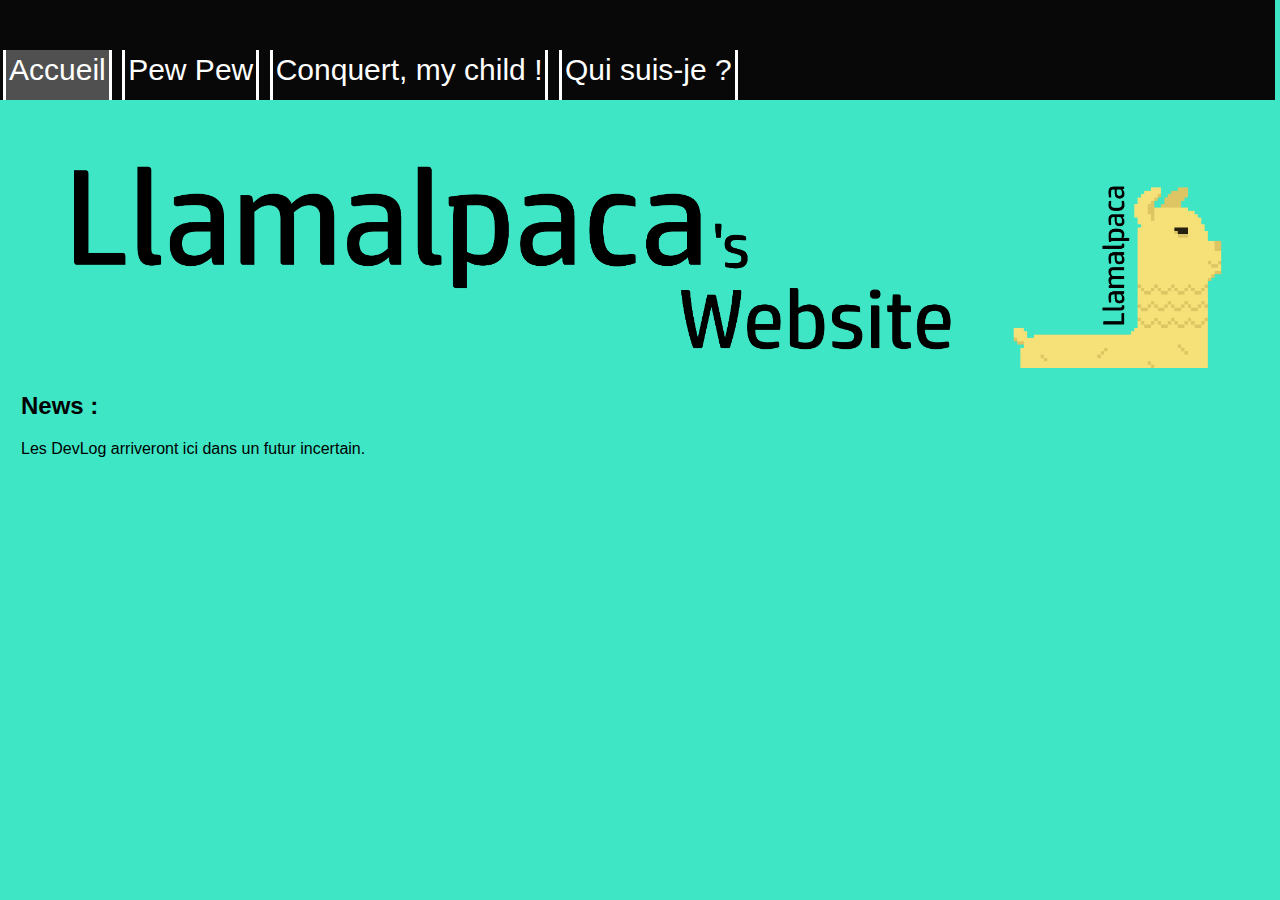
==== index.html @ 7d7c0f02 "First website upload" ====
<!doctype html>
<html lang="en"> <!--Le premier à mettre "fr" ici est un homme mort-->
<head>
    <!--Setup des bases, dans l'ordre : 
        -Jquery, pour le Javascrpit (c'est une library INDISPENSABLE)
        -La mise en place de l'encodage ASCII (je crois, en vrai je suis pas sur mais UTF-8 quoi, tu les veux tes accents ou pas ?)
        -L'importation du CSS
        -L'importation du Javascript-->
    <script src="https://code.jquery.com/jquery-1.10.2.js"></script>
    <meta charset="utf-8">
    <link rel="stylesheet" href="CSS/style.css">
    <script type="text/javascript" src="Script/javascript.js"></script>

    <link rel="icon" href="CSS/Images/favicon.png">
    
    <title>Llamalpaca</title>

</head>
<body>

    


    <div id="blackBox">
        <!--Tous les onglets : 
            -Accueil
            -Pew Pew
            -Conquert, my child !
            -Qui suis-je
            --->
        <span class="onglet_0 onglet" id="onglet_accueil" onclick="javascript:change_onglet('accueil');">Accueil</span>
        <span class="onglet_0 onglet" id="onglet_PewPew" onclick="javascript:change_onglet('PewPew');">Pew Pew</span>
        <span class="onglet_0 onglet" id="onglet_CMC!" onclick="javascript:change_onglet('CMC!');">Conquert, my child !</span>
        <span class="onglet_0 onglet" id="onglet_quiSuisJe" onclick="javascript:change_onglet('quiSuisJe');">Qui suis-je ?</span>
    </div>

    
    
    <!--Contenu correspondant aux onglets, ici c'est pour l'onglet ACCUEIL-->
    <div class="contenu_onglet" id="contenu_onglet_accueil">            
        <object type="text/html" data="accueil.html" width="100%" height="600px"></object>
    </div>

    <!--Contenu correspondant aux onglets, ici c'est pour l'onglet PEW PEW-->
    <div class="contenu_onglet" id="contenu_onglet_PewPew">      
        <object type="text/html" data="PewPew.html" width="100%" height="1000px"></object>
    </div>

    <!--Contenu correspondant aux onglets, ici c'est pour l'onglet CONQUERT, MY CHILD !-->
    <div class="contenu_onglet" id="contenu_onglet_CMC!">           
        <object type="text/html" data="CMC.html" width="100%" height="600px"></object>
    </div>

    <!--Contenu correspondant aux onglets, ici c'est pour l'onglet QUI SUIS-JE-->
    <div class="contenu_onglet" id="contenu_onglet_quiSuisJe">             
        <object type="text/html" data="quiSuisJe.html" width="100%" height="600px"></object>
    </div>


    
    
    <script type="text/javascript"> //Fait en sorte que la page d'accueil soit justement l'accueil
        var anc_onglet = 'accueil';
        change_onglet(anc_onglet);
    </script>

</body>
<!--Créé par Anatrolll, script des onglets par Ybouane-->
</html>
---- CSS/style.css ----
img /* La bannière/titre */
{
    width: 95%;
    margin-left: 2.5%;
    margin-top: 2.5%;
}

body /* J'ai besoin de l'expliqué lui ? */
{
    background-color: #3EE6C5;
    font-family: sans-serif;
}


.onglet /* Défini les prpriétés générales des onglets */
{
    margin-top: 50px;
    border-left: 3px solid white;
    border-right: 3px solid white;
    height: 44px;
    display:inline-block;
    margin-left:3px;
    margin-right:3px;
    padding:3px;
    cursor:pointer;
    -moz-user-select: none; /* Firefox */
    -webkit-user-select: none; /* Chrome, Safari, Opéra depuis la version 15 */
    -ms-user-select: none; /* Internet explorer depuis la version 10 et Edge */
    user-select: none; /* Propriété standard */
}
.onglet:hover /* Action quand quelqu'un passe sa souris sur un onglet */ 
{
    background:#303030;
}
.onglet_0 /* Onglet en arrière-plan */
{
    background-color: #080808;
    color: white;
    font-size: 30px;
}
.onglet_1 /* Onglet sélectionné */
{
    background-color:#505050;
    color: white;
    border-bottom:0px solid black;
    font-size: 30px;

}
.contenu_onglet /* Le texte contenu dans chaque onglet */
{
    margin-top:-1px;
    padding:5px;
    display:none;
}

#blackBox
{

    background-color: #080808;
    margin-left: -8px;
    margin-top: -8px;
    width: 100.85%;
    height: 100px;
}
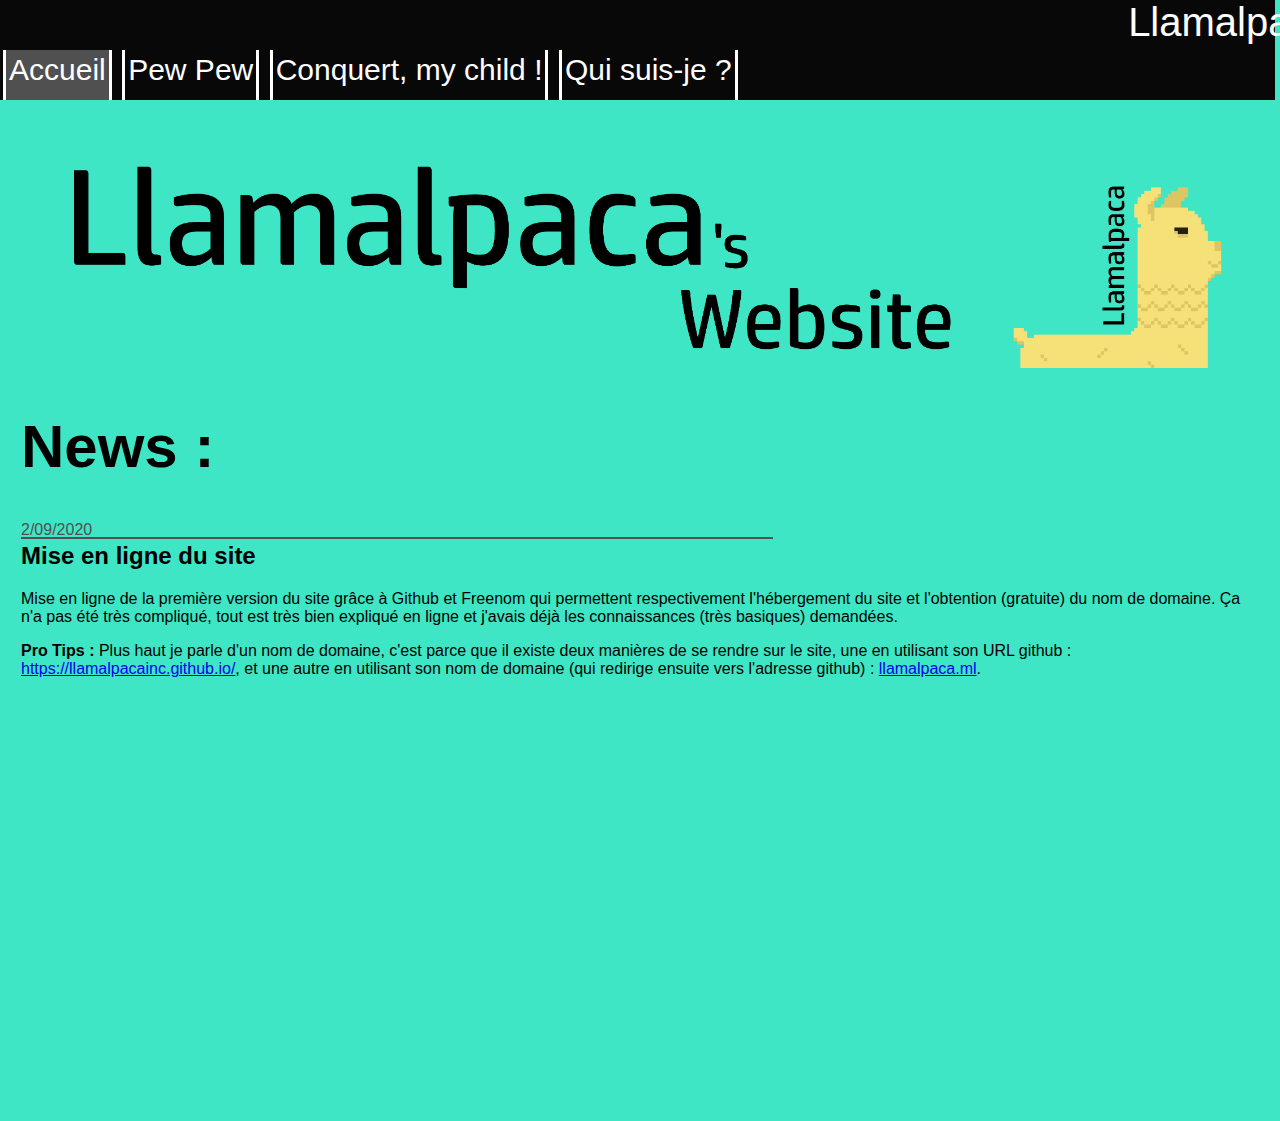
==== commit 3db91bb2: "Update du site" ====
--- a/index.html
+++ b/index.html
@@ -22,6 +22,7 @@
 
 
     <div id="blackBox">
+        <div id="titleUp">Llamalpaca</div>
         <!--Tous les onglets : 
             -Accueil
             -Pew Pew
@@ -38,12 +39,12 @@
     
     <!--Contenu correspondant aux onglets, ici c'est pour l'onglet ACCUEIL-->
     <div class="contenu_onglet" id="contenu_onglet_accueil">            
-        <object type="text/html" data="accueil.html" width="100%" height="600px"></object>
+        <object type="text/html" data="accueil.html" width="100%" height="1000px"></object>
     </div>
 
     <!--Contenu correspondant aux onglets, ici c'est pour l'onglet PEW PEW-->
     <div class="contenu_onglet" id="contenu_onglet_PewPew">      
-        <object type="text/html" data="PewPew.html" width="100%" height="1000px"></object>
+        <object type="text/html" data="PewPew.html" width="100%" height="600px"></object>
     </div>
 
     <!--Contenu correspondant aux onglets, ici c'est pour l'onglet CONQUERT, MY CHILD !-->
--- a/CSS/style.css
+++ b/CSS/style.css
@@ -1,3 +1,26 @@
+.date /* Class à mettre à chaque date de news */
+{
+    color: #505050;
+    margin-bottom: -10px;
+}
+
+.newsTitle /* Class à mettre au titre de chaque news */
+{
+    margin-top: -5px;
+}
+
+#titleUp
+{
+    color: white;
+    margin-left: 88.5%;
+    font-size: 40px;
+}
+
+h1 /* le titre h1 */
+{
+    font-size: 60px;
+}
+
 img /* La bannière/titre */
 {
     width: 95%;
@@ -14,7 +37,7 @@
 
 .onglet /* Défini les prpriétés générales des onglets */
 {
-    margin-top: 50px;
+    margin-top: 5px;
     border-left: 3px solid white;
     border-right: 3px solid white;
     height: 44px;
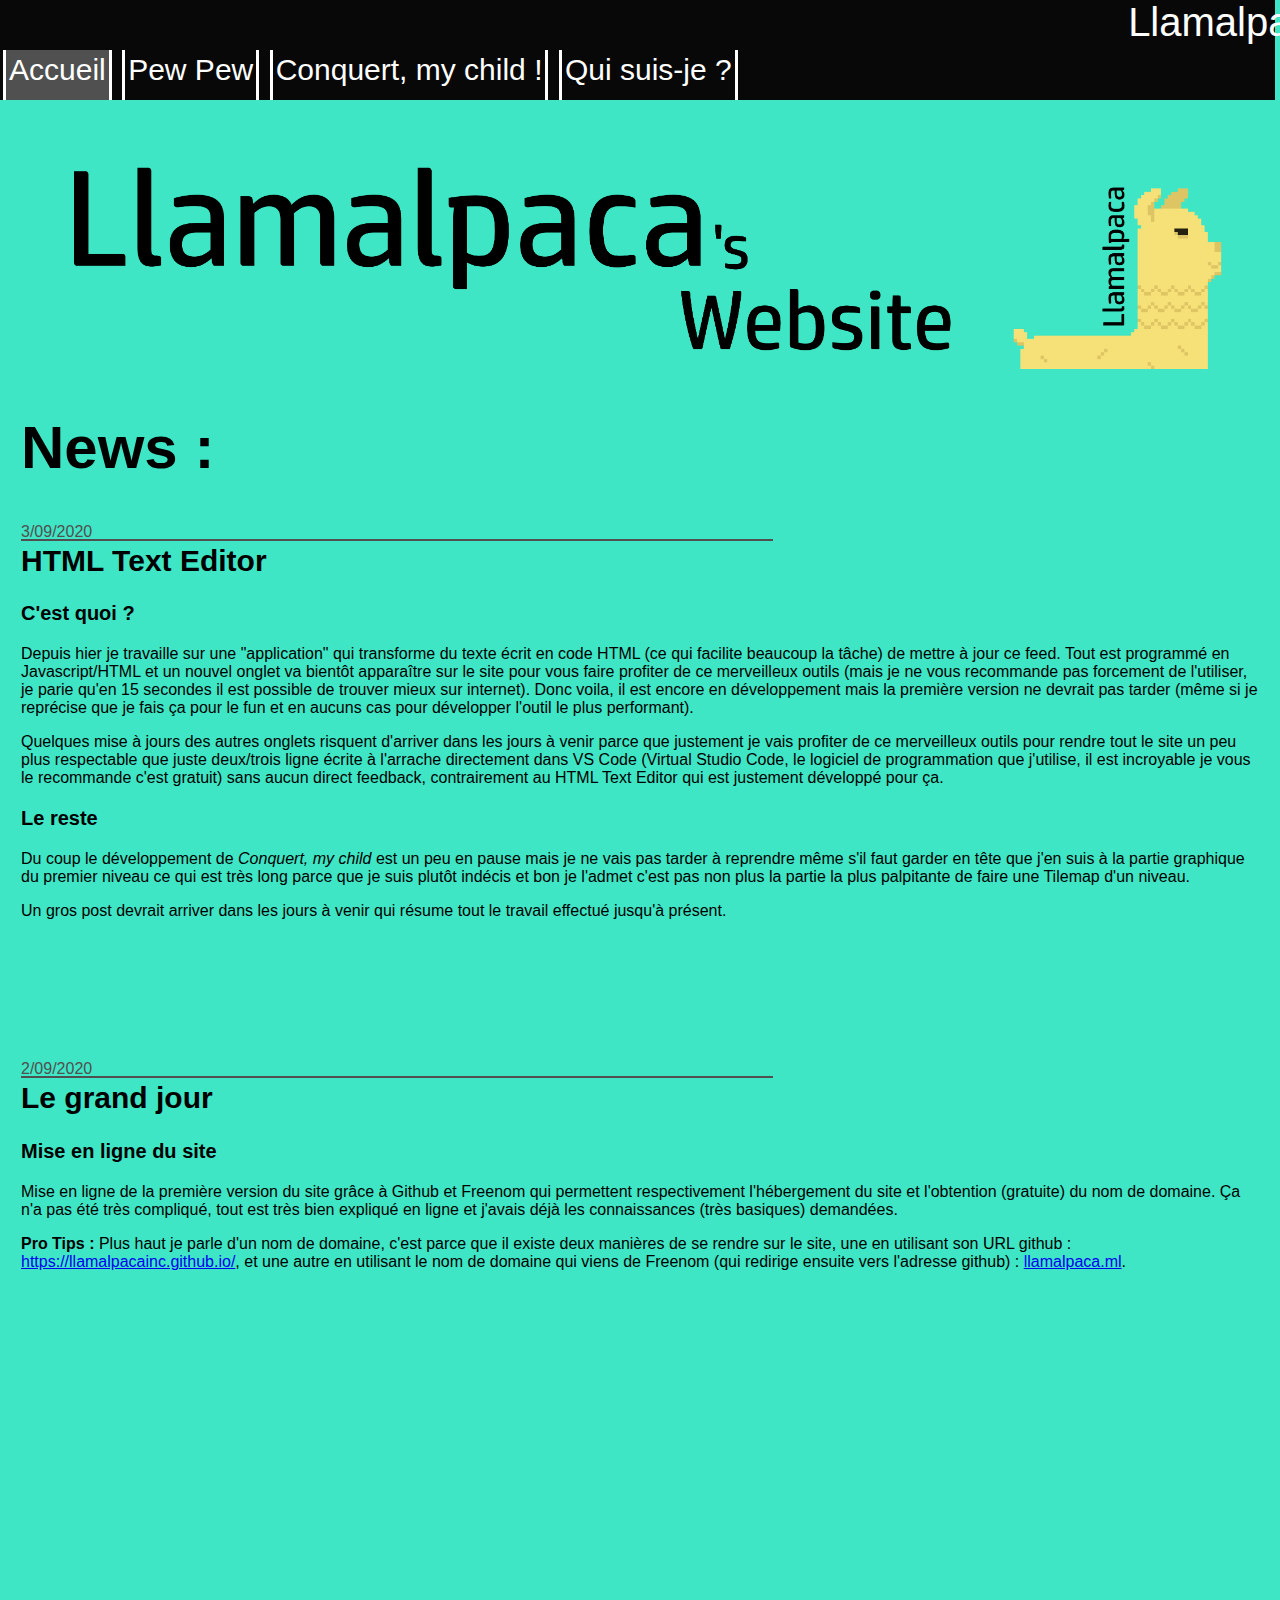
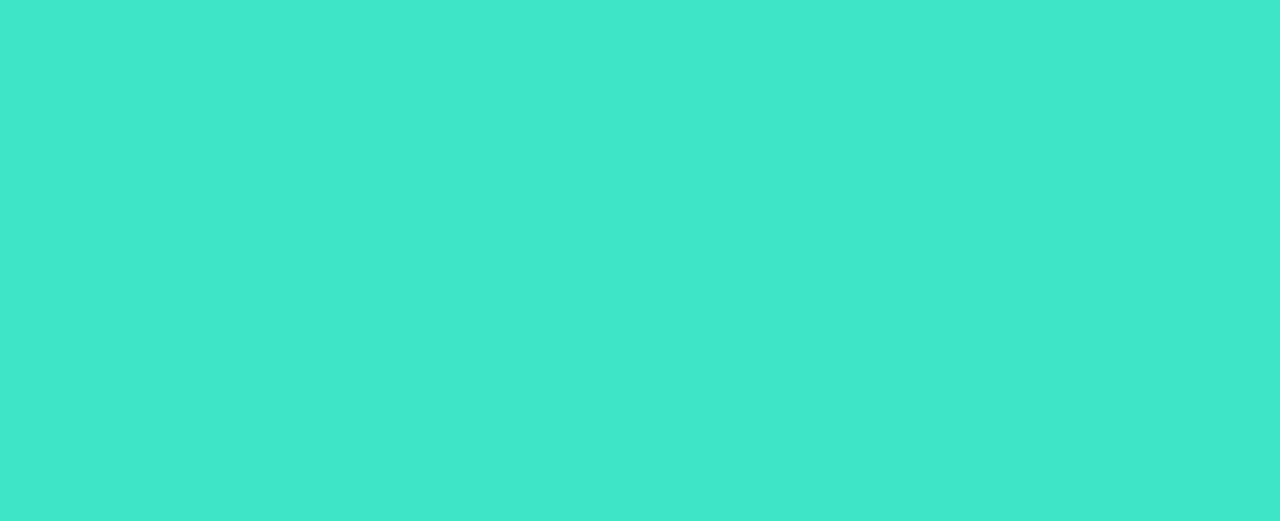
==== commit 93915201: "New post" ====
--- a/index.html
+++ b/index.html
@@ -39,7 +39,7 @@
     
     <!--Contenu correspondant aux onglets, ici c'est pour l'onglet ACCUEIL-->
     <div class="contenu_onglet" id="contenu_onglet_accueil">            
-        <object type="text/html" data="accueil.html" width="100%" height="1000px"></object>
+        <object type="text/html" data="accueil.html" width="100%" height="2000px"></object>
     </div>
 
     <!--Contenu correspondant aux onglets, ici c'est pour l'onglet PEW PEW-->
--- a/CSS/style.css
+++ b/CSS/style.css
@@ -19,6 +19,16 @@
 h1 /* le titre h1 */
 {
     font-size: 60px;
+}
+
+h2 
+{
+    font-size: 30px
+}
+
+h3
+{
+    font-size: 20px
 }
 
 img /* La bannière/titre */
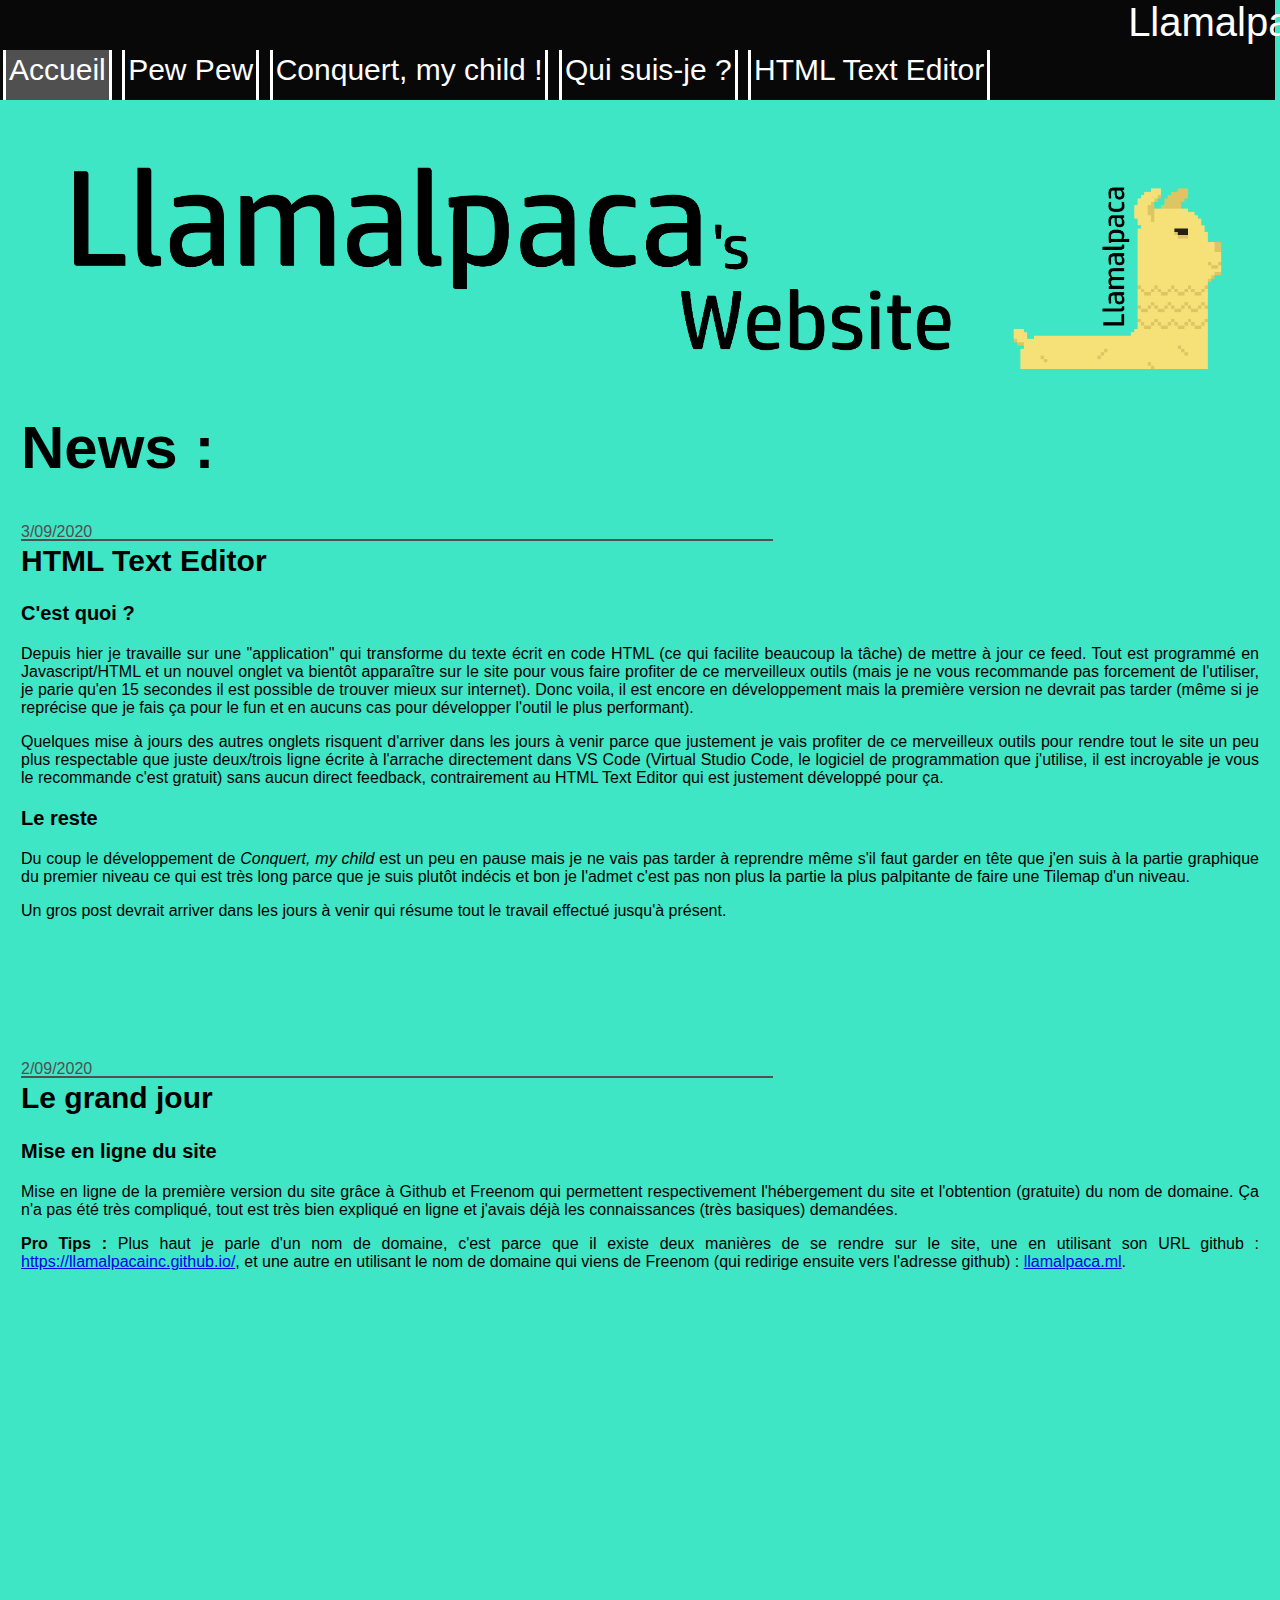
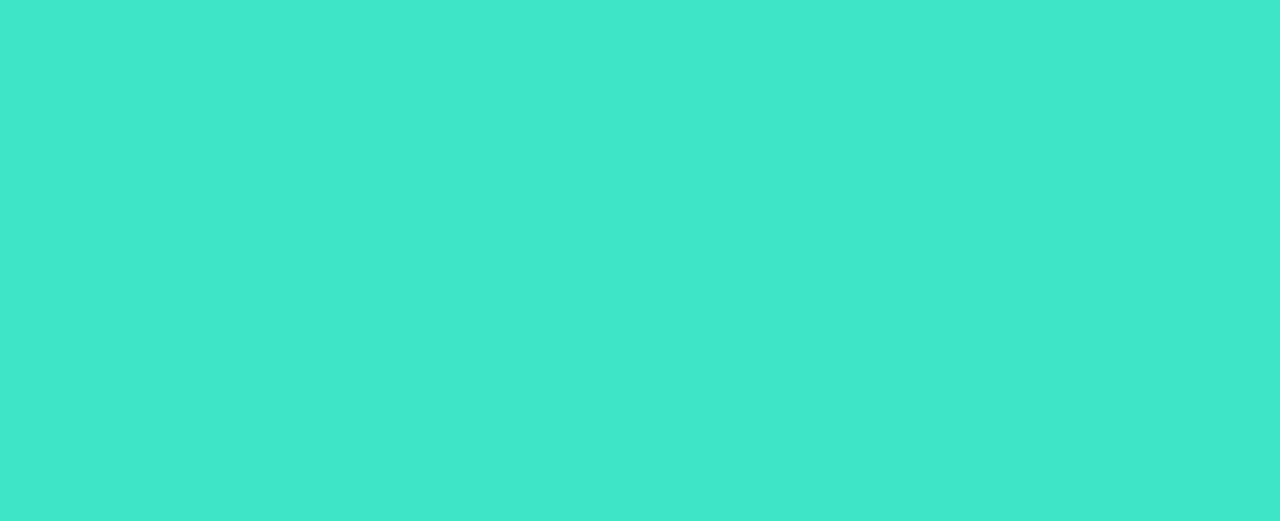
==== commit bae5fd28: "Ajout du HTE sur le site" ====
--- a/index.html
+++ b/index.html
@@ -9,7 +9,7 @@
     <script src="https://code.jquery.com/jquery-1.10.2.js"></script>
     <meta charset="utf-8">
     <link rel="stylesheet" href="CSS/style.css">
-    <script type="text/javascript" src="Script/javascript.js"></script>
+    <script type="text/javascript" src="Javascript/javascript.js"></script>
 
     <link rel="icon" href="CSS/Images/favicon.png">
     
@@ -33,6 +33,7 @@
         <span class="onglet_0 onglet" id="onglet_PewPew" onclick="javascript:change_onglet('PewPew');">Pew Pew</span>
         <span class="onglet_0 onglet" id="onglet_CMC!" onclick="javascript:change_onglet('CMC!');">Conquert, my child !</span>
         <span class="onglet_0 onglet" id="onglet_quiSuisJe" onclick="javascript:change_onglet('quiSuisJe');">Qui suis-je ?</span>
+        <span class="onglet_0 onglet" id="onglet_HTE" onclick="javascript:change_onglet('HTE');">HTML Text Editor</span>
     </div>
 
     
@@ -57,6 +58,11 @@
         <object type="text/html" data="quiSuisJe.html" width="100%" height="600px"></object>
     </div>
 
+    <!--Contenu correspondant aux onglets, ici c'est pour l'onglet HTML TEXT EDITOR-->
+    <div class="contenu_onglet" id="contenu_onglet_HTE">             
+        <object type="text/html" data="HTE.html" width="100%" height="600px"></object>
+    </div>
+
 
     
     
--- a/CSS/style.css
+++ b/CSS/style.css
@@ -1,10 +1,10 @@
-.date /* Class à mettre à chaque date de news */
+.date
 {
     color: #505050;
     margin-bottom: -10px;
 }
 
-.newsTitle /* Class à mettre au titre de chaque news */
+.newsTitle
 {
     margin-top: -5px;
 }
@@ -42,6 +42,7 @@
 {
     background-color: #3EE6C5;
     font-family: sans-serif;
+    text-align: justify;
 }
 
 
@@ -94,4 +95,34 @@
     margin-top: -8px;
     width: 100.85%;
     height: 100px;
+}
+
+table 
+{
+    width: 100%;
+    border-spacing: 5px;
+    word-break: break-all;
+    text-align: left;
+}
+
+td 
+{
+    width: 50%;
+    vertical-align: top;
+}
+
+textarea
+{
+    resize: vertical;
+}
+
+#outputTD 
+{
+    border-left: solid 2px black;
+    width: 50%;
+}
+
+#space
+{
+    height: 100px;
 }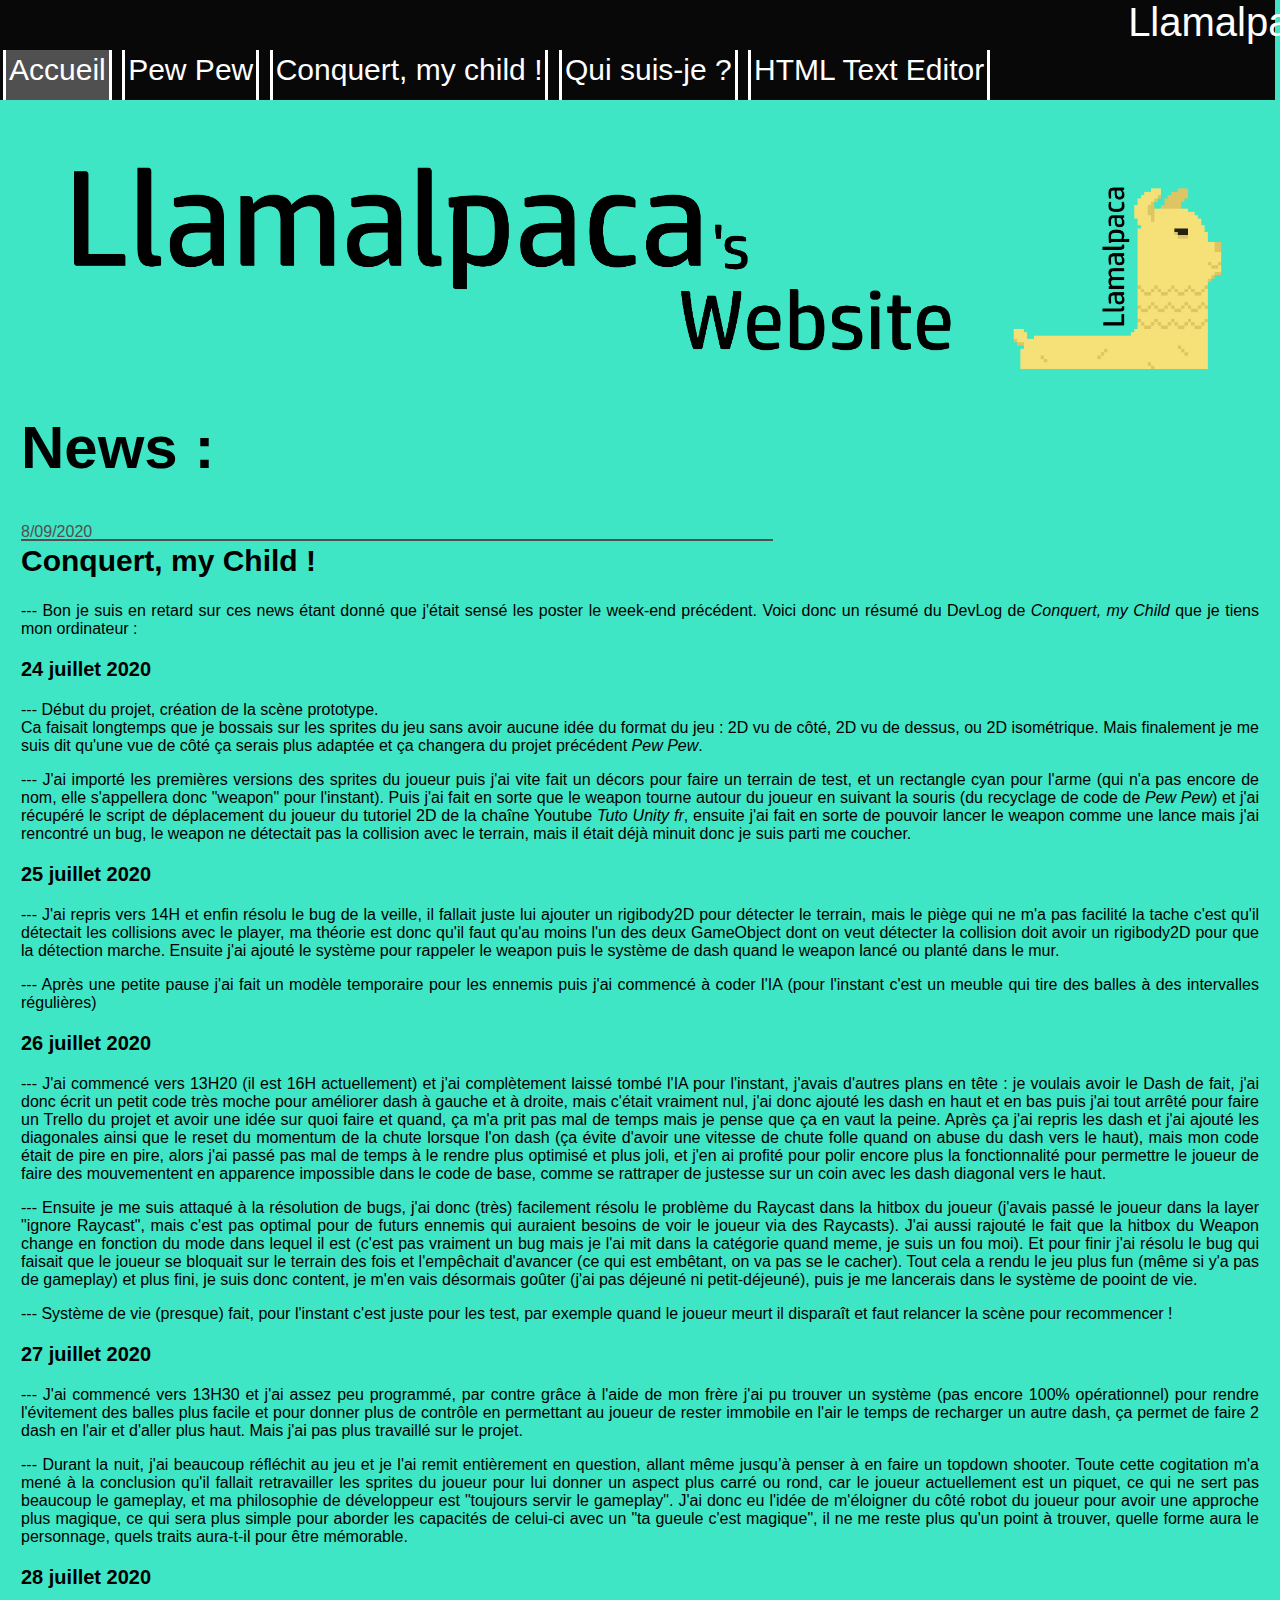
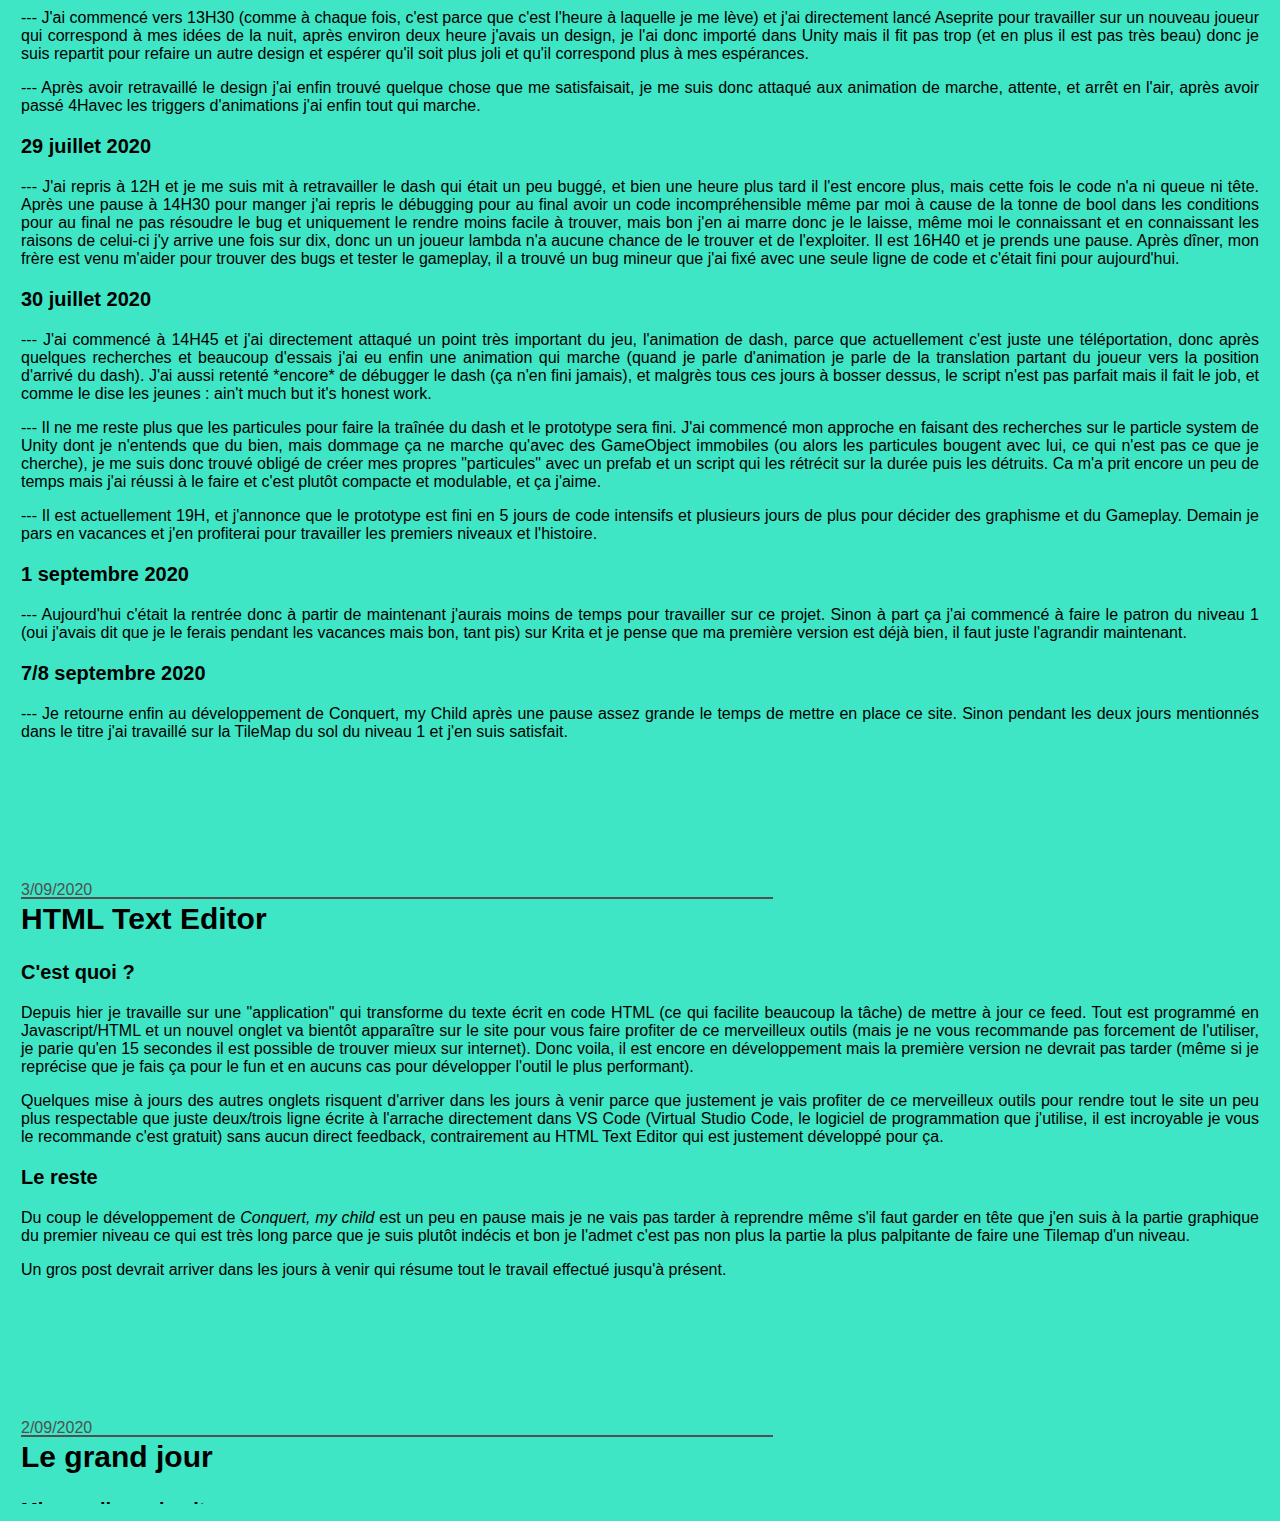
==== commit 51b79692: "Update du site" ====
--- a/index.html
+++ b/index.html
@@ -40,7 +40,7 @@
     
     <!--Contenu correspondant aux onglets, ici c'est pour l'onglet ACCUEIL-->
     <div class="contenu_onglet" id="contenu_onglet_accueil">            
-        <object type="text/html" data="accueil.html" width="100%" height="2000px"></object>
+        <object type="text/html" data="accueil.html" width="100%" height="3000px"></object>
     </div>
 
     <!--Contenu correspondant aux onglets, ici c'est pour l'onglet PEW PEW-->
@@ -60,7 +60,7 @@
 
     <!--Contenu correspondant aux onglets, ici c'est pour l'onglet HTML TEXT EDITOR-->
     <div class="contenu_onglet" id="contenu_onglet_HTE">             
-        <object type="text/html" data="HTE.html" width="100%" height="600px"></object>
+        <object type="text/html" data="HTE.html" width="100%" height="1000px"></object>
     </div>
 
 
